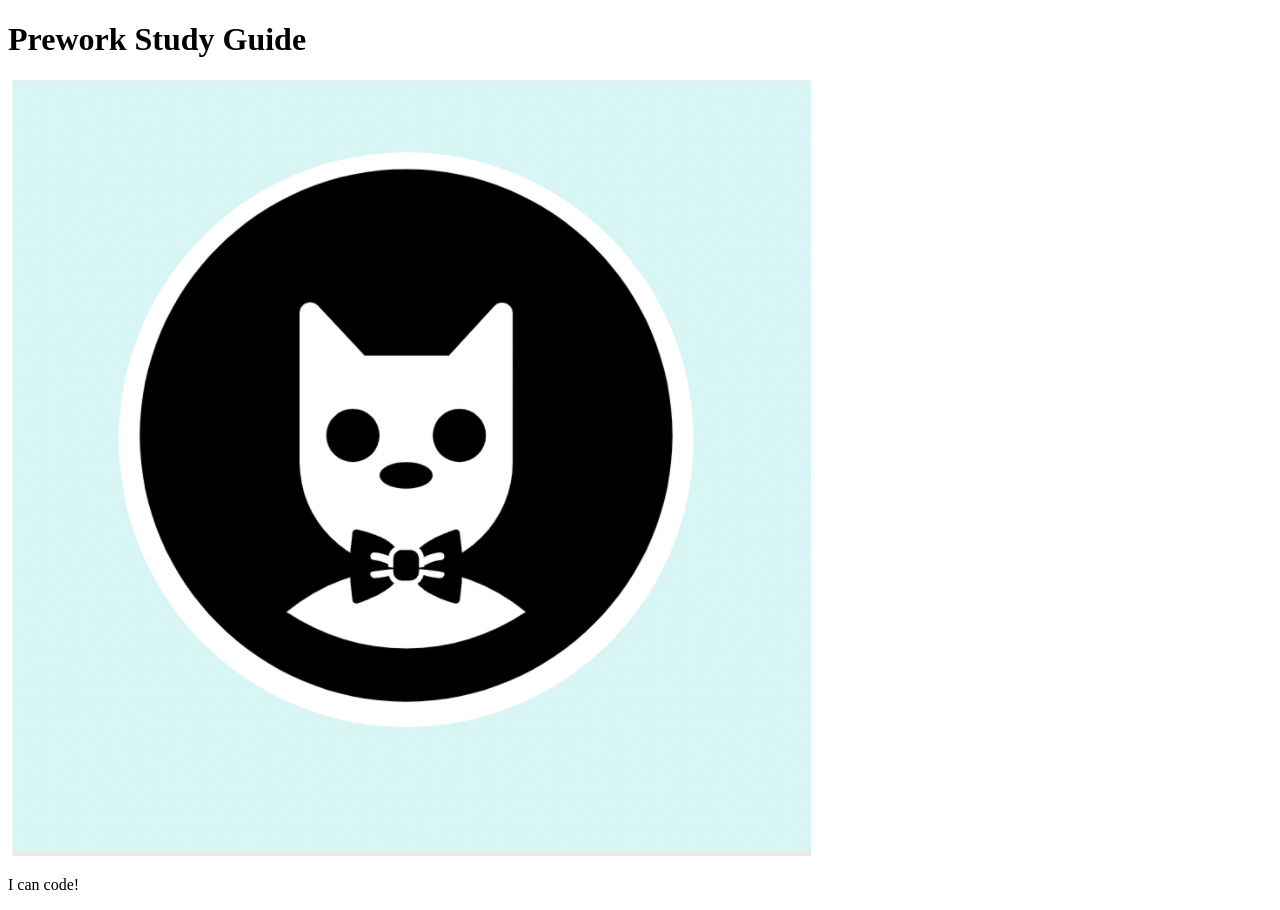
==== prework-study-guide/index.html @ eaa720bf "add starter code" ====
<!DOCTYPE html>
<html lang="en">
  <head>
    <meta charset="UTF-8" />
    <meta http-equiv="X-UA-Compatible" content="IE=edge" />
    <meta name="viewport" content="width=device-width, initial-scale=1.0" />
    <title>Prework Study Guide</title>
  </head>
  <body>
    <header id="top">
      <h1>Prework Study Guide</h1>
      <img src="./assets/bowtie-cat.png" alt="Profile image of cat wearing a bow tie." />
    </header>
    <main>
      <!-- Student code goes here -->
    </main>

    <footer>
      <p>I can code!</p>
    </footer>
  </body>
</html>
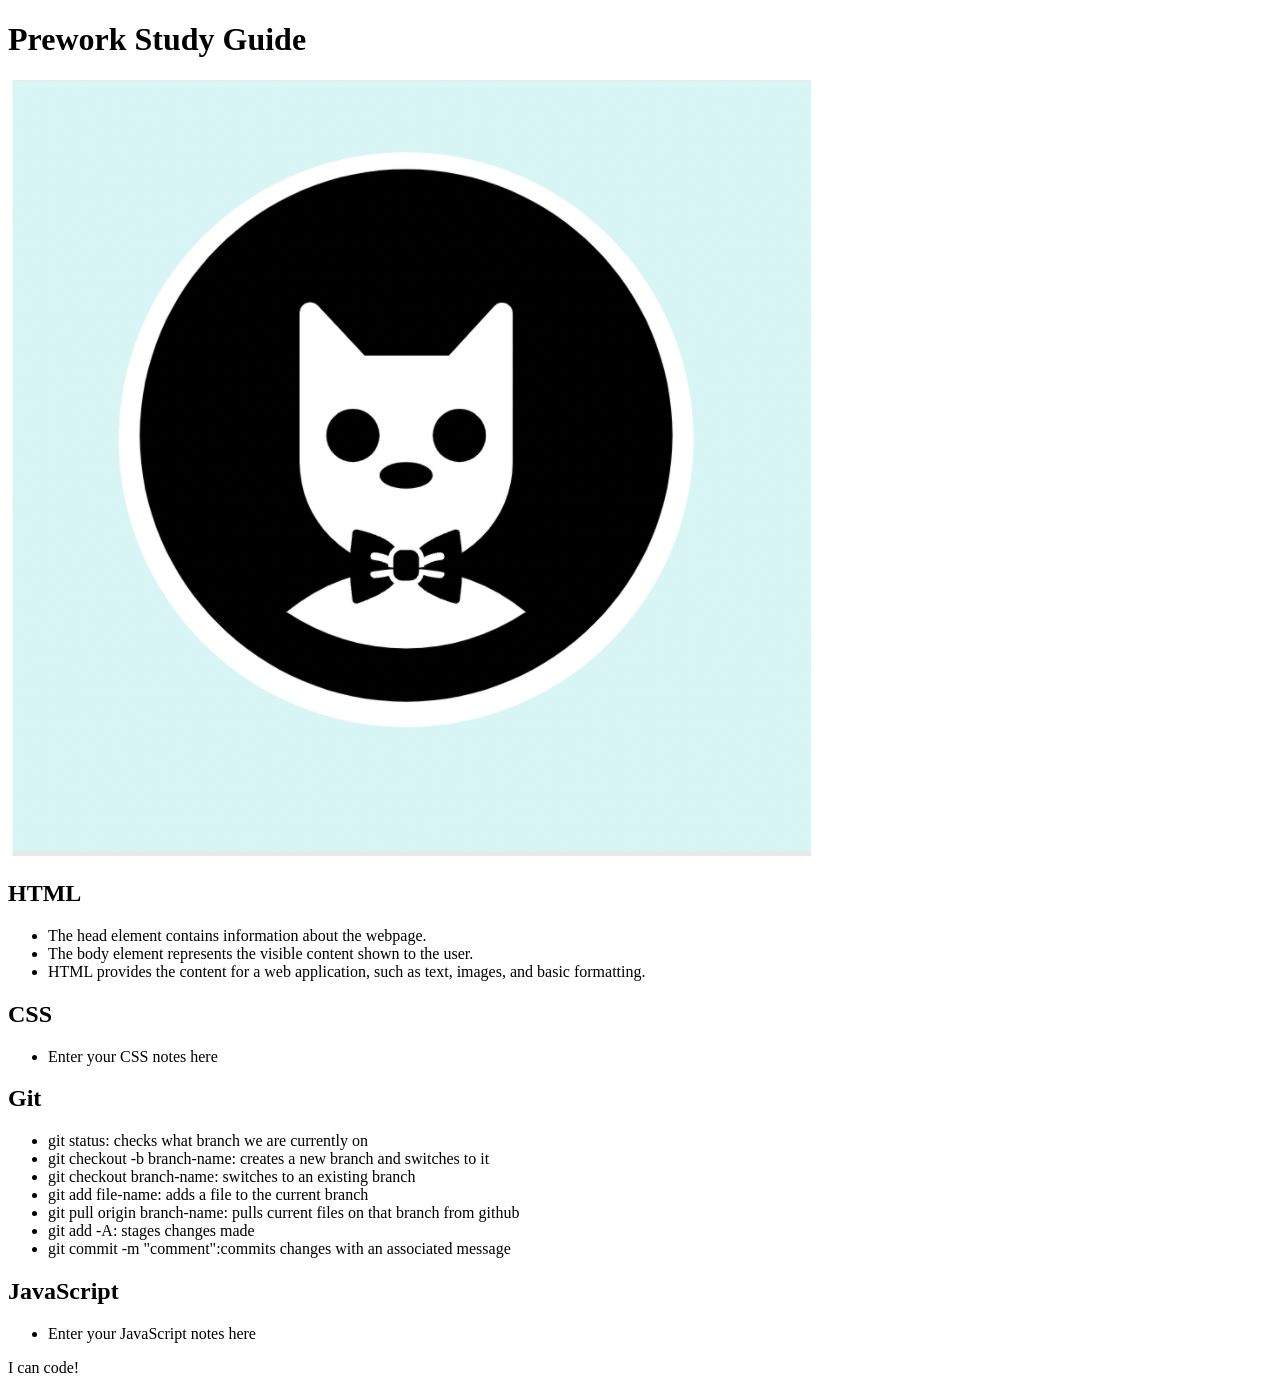
==== commit 0969079a: "added code to HTML file" ====
--- a/prework-study-guide/index.html
+++ b/prework-study-guide/index.html
@@ -12,7 +12,41 @@
       <img src="./assets/bowtie-cat.png" alt="Profile image of cat wearing a bow tie." />
     </header>
     <main>
-      <!-- Student code goes here -->
+      <section class="card" id="html-section">
+        <h2>HTML</h2>
+        <ul>
+          <li>The head element contains information about the webpage.</li>
+          <li>The body element represents the visible content shown to the user.</li>
+          <li>HTML provides the content for a web application, such as text, images, and basic formatting.</li>
+        </ul>
+      </section>
+   
+      <section class="card" id="css-section">
+        <h2>CSS</h2>
+        <ul>
+          <li>Enter your CSS notes here</li>
+        </ul>
+      </section>
+   
+      <section class="card" id="git-section">
+        <h2>Git</h2>
+        <ul>
+          <li>git status: checks what branch we are currently on</li>
+          <li>git checkout -b branch-name: creates a new branch and switches to it</li>
+          <li>git checkout branch-name: switches to an existing branch</li>
+          <li>git add file-name: adds a file to the current branch</li>
+          <li>git pull origin branch-name: pulls current files on that branch from github</li>
+          <li>git add -A: stages changes made</li>
+          <li>git commit -m "comment":commits changes with an associated message</li>
+        </ul>
+      </section>
+   
+      <section class="card" id="javascript-section">
+        <h2>JavaScript</h2>
+        <ul>
+          <li>Enter your JavaScript notes here</li>
+        </ul>
+      </section>
     </main>
 
     <footer>
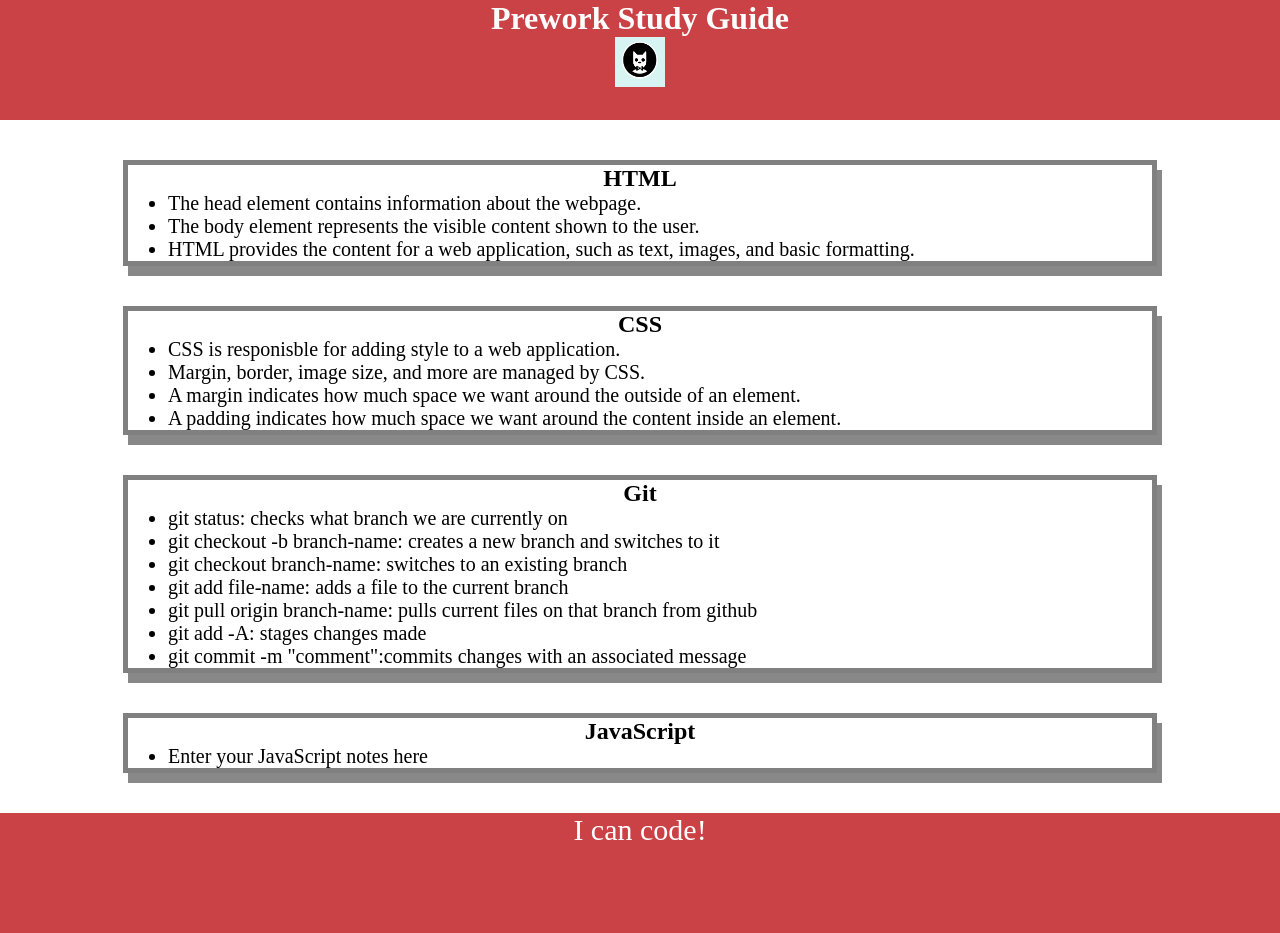
==== commit 89801071: "Added CSS to Project" ====
--- a/prework-study-guide/index.html
+++ b/prework-study-guide/index.html
@@ -4,6 +4,7 @@
     <meta charset="UTF-8" />
     <meta http-equiv="X-UA-Compatible" content="IE=edge" />
     <meta name="viewport" content="width=device-width, initial-scale=1.0" />
+    <link rel="stylesheet" href="./assets/style.css">
     <title>Prework Study Guide</title>
   </head>
   <body>
@@ -24,7 +25,10 @@
       <section class="card" id="css-section">
         <h2>CSS</h2>
         <ul>
-          <li>Enter your CSS notes here</li>
+          <li>CSS is responisble for adding style to a web application.</li>
+          <li>Margin, border, image size, and more are managed by CSS.</li>
+          <li>A margin indicates how much space we want around the outside of an element.</li>
+          <li>A padding indicates how much space we want around the content inside an element.</li>
         </ul>
       </section>
    
--- a/prework-study-guide/assets/style.css
+++ b/prework-study-guide/assets/style.css
@@ -0,0 +1,46 @@
+* {
+    margin: 0;
+    padding: 0;
+}
+
+header,
+footer {
+    width: 100%;
+    height: 120px;
+    background-color: #CA4246;
+    color: white;
+}
+
+h1,
+h2 {
+    text-align: center;
+}
+
+img {
+    display: block;
+    height: 50px;
+    width: 50px;
+    margin-left: auto;
+    margin-right: auto;
+}
+
+ul {
+    padding-left: 40px;
+    font-size: 20px;
+}
+
+p {
+    text-align: center;
+    font-size: 30px;
+  }
+
+  .card {
+    width: 80%;
+    margin: 40px auto;
+    border: 5px solid gray;
+    box-shadow: 5px 10px #888888;
+  }
+
+  p {
+    font-family: 'Times New Roman', Times, serif;
+  }
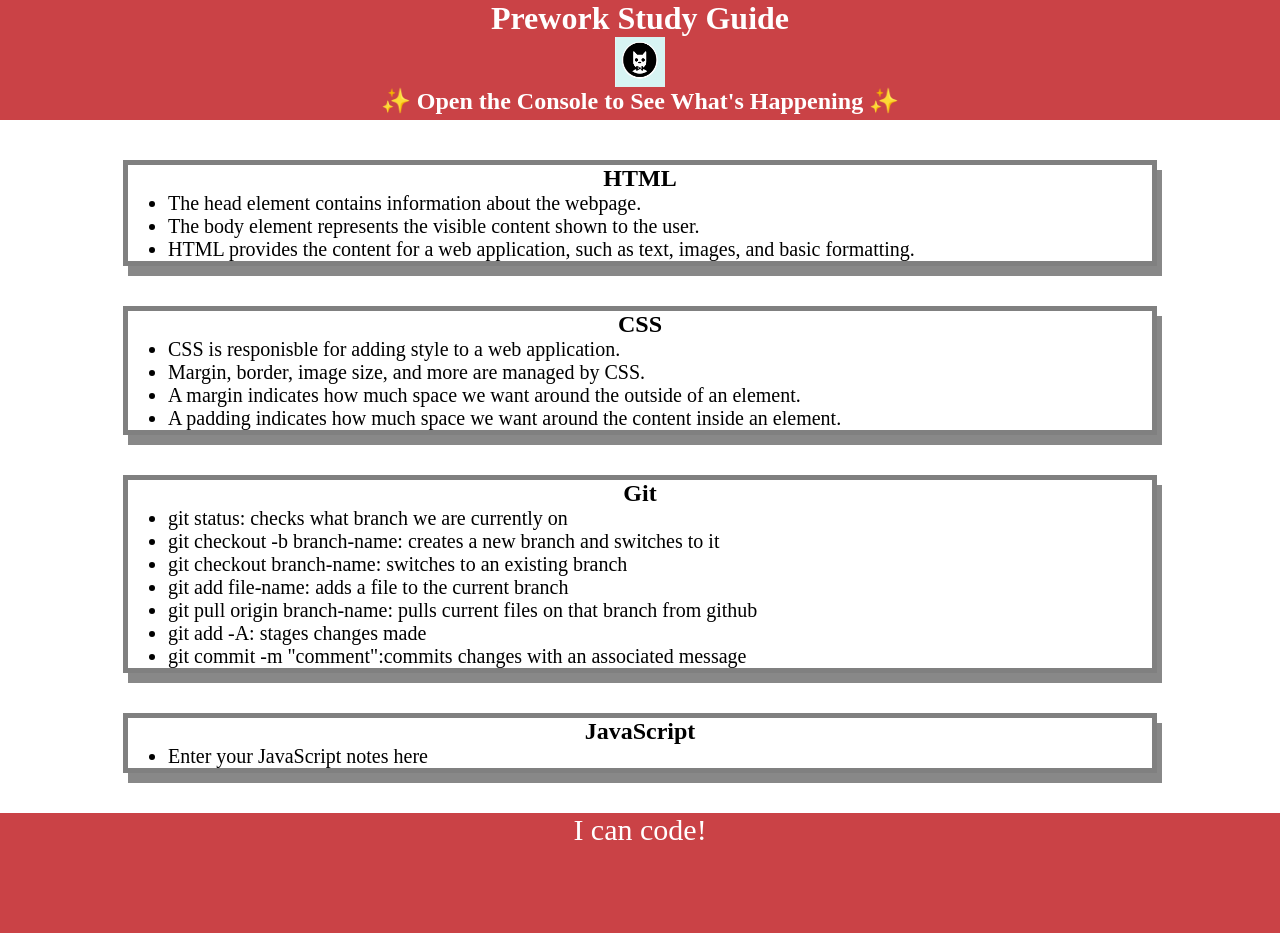
==== commit 63ac6470: "Added basic JavaScript code to the Prework Study Guide." ====
--- a/prework-study-guide/index.html
+++ b/prework-study-guide/index.html
@@ -11,6 +11,7 @@
     <header id="top">
       <h1>Prework Study Guide</h1>
       <img src="./assets/bowtie-cat.png" alt="Profile image of cat wearing a bow tie." />
+      <h2>✨ Open the Console to See What's Happening ✨</h2>
     </header>
     <main>
       <section class="card" id="html-section">
@@ -56,5 +57,6 @@
     <footer>
       <p>I can code!</p>
     </footer>
+    <script src="./assets/script.js"></script>
   </body>
 </html>
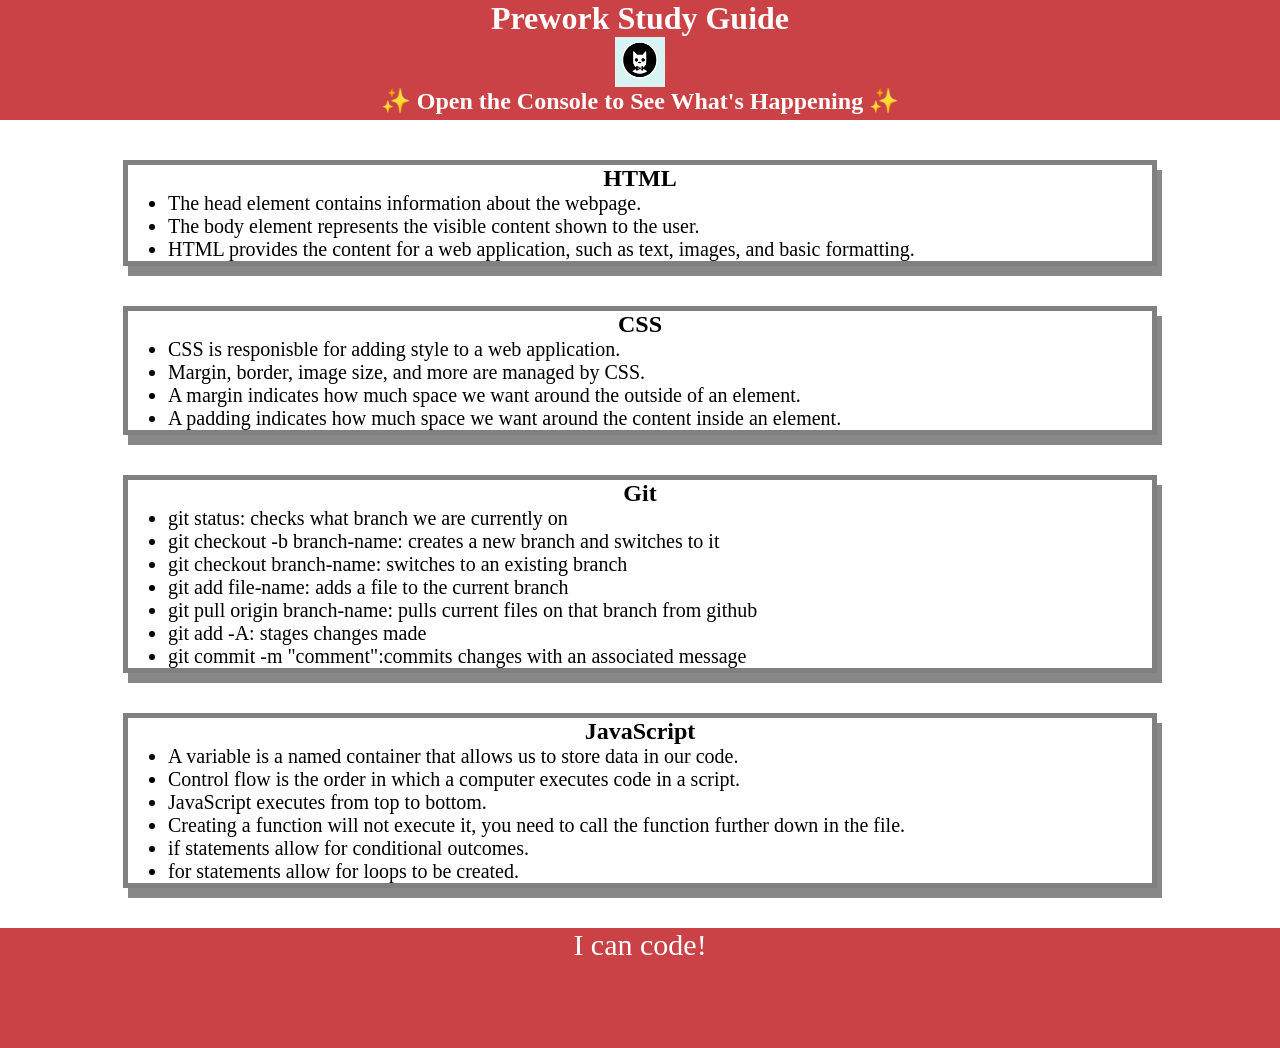
==== commit 3cfa8147: "Added a for function and fixed the if funtion as well as calls for those functions. Made slight chan" ====
--- a/prework-study-guide/index.html
+++ b/prework-study-guide/index.html
@@ -49,7 +49,12 @@
       <section class="card" id="javascript-section">
         <h2>JavaScript</h2>
         <ul>
-          <li>Enter your JavaScript notes here</li>
+          <li>A variable is a named container that allows us to store data in our code.</li>
+          <li>Control flow is the order in which a computer executes code in a script.</li>
+          <li>JavaScript executes from top to bottom.</li>
+          <li>Creating a function will not execute it, you need to call the function further down in the file.</li>
+          <li>if statements allow for conditional outcomes.</li>
+          <li>for statements allow for loops to be created.</li>
         </ul>
       </section>
     </main>
